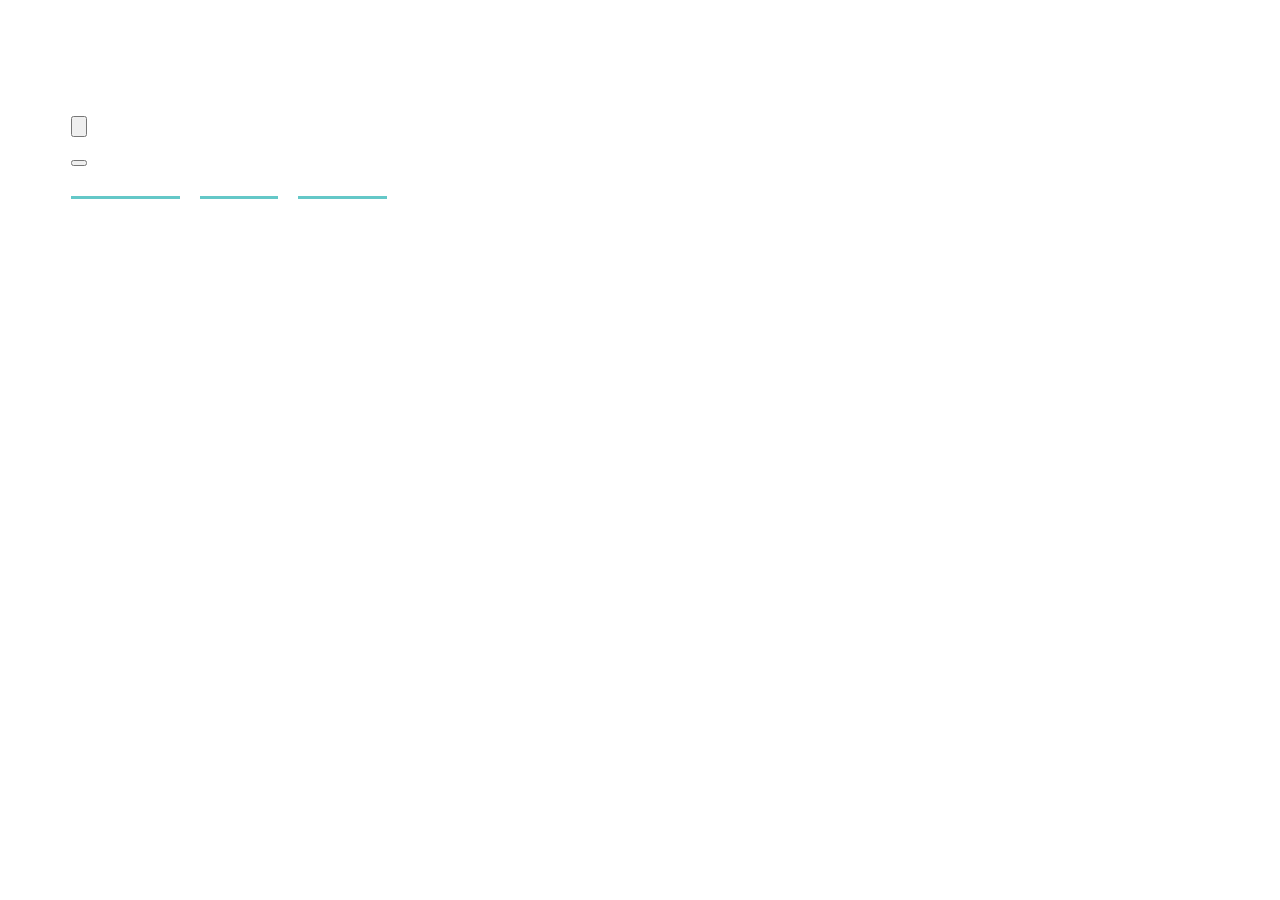
==== pages/contacto.html @ 52aacbdd "Se agrego el menu hambuguesa con boostrap" ====
<!DOCTYPE html>
<html lang="es">
  <head>
    <meta charset="UTF-8" />
    <meta name="viewport" content="width=device-width, initial-scale=1.0" />

    <link
      rel="icon"
      type="image/png"
      sizes="32x32"
      href="/images/863757bd0e79797a060afe7d72c6b04c-sticker.PNG"
    />
    <link rel="preconnect" href="https://fonts.googleapis.com" />
    <link rel="preconnect" href="https://fonts.gstatic.com" crossorigin />
    <link
      href="https://fonts.googleapis.com/css2?family=Alata&family=Josefin+Sans:wght@300&display=swap"
      rel="stylesheet"
    />
    <link
      href="https://cdn.jsdelivr.net/npm/bootstrap@5.3.2/dist/css/bootstrap.min.css"
      rel="stylesheet"
      integrity="sha384-T3c6CoIi6uLrA9TneNEoa7RxnatzjcDSCmG1MXxSR1GAsXEV/Dwwykc2MPK8M2HN"
      crossorigin="anonymous"
    />
    <link rel="stylesheet" href="/css/normalize.css" />
    <link rel="stylesheet" href="/css/style.css" />
    <title>Kpeler | Desarrollo Web | Contacto</title>
  </head>

  <body>
    <header class="header">
      <nav class="contenedor navbar navbar-expand-lg">
        <div class="logo">
          <img
            class="logo-imagen"
            src="/images/863757bd0e79797a060afe7d72c6b04c-sticker.PNG"
            alt=""
          />
          <a class="logo" href="/index.html">
            <h1 class="logo-text">Kepler</h1>
          </a>
        </div>

        <button
          class="navbar-toggler btn btn-outline-light"
          type="button"
          data-bs-toggle="offcanvas"
          data-bs-target="#offcanvasNavbar"
          aria-controls="offcanvasNavbar"
          aria-label="Toggle navigation"
        >
          <img src="/images/icon-hamburger.svg" alt="" />
        </button>
        <div
          class="offcanvas offcanvas-end"
          tabindex="-1"
          id="offcanvasNavbar"
          aria-labelledby="offcanvasNavbarLabel"
        >
          <div class="offcanvas-header">
            <button
              type="button"
              class="btn-close"
              data-bs-dismiss="offcanvas"
              aria-label="Close"
            ></button>
          </div>
          <div class="offcanvas-body">
            <ul
              class="menu-navegacion_item justify-content-end flex-grow-1 pe-3"
            >
              <li><a href="nosotros.html">Sobre Nosotros</a></li>
              <li><a href="materiales.html">Materiales</a></li>
              <li><a href="contacto.html">Contactanos</a></li>
            </ul>
          </div>
        </div>
      </nav>
    </header>
    <script
      src="https://cdn.jsdelivr.net/npm/bootstrap@5.3.2/dist/js/bootstrap.bundle.min.js"
      integrity="sha384-C6RzsynM9kWDrMNeT87bh95OGNyZPhcTNXj1NW7RuBCsyN/o0jlpcV8Qyq46cDfL"
      crossorigin="anonymous"
    ></script>
  </body>
</html>
---- css/style.css ----
:root {
  /* colores primarios */

  --White: hsl(0, 0%, 100%);
  --Black: hsl(0, 0%, 0%);
  --DarkGray: hsl(0, 0%, 55%);
  --ligthGray: hsla(0, 0%, 89%, 0.649);

  --VeryDarkGray: hsl(0, 0%, 41%);

  /* fuenets  */

  --fontPrimary: "Alata", sans-serif;
  --fontSecundary: "Josefin Sans", sans-serif;
}

/* apply a natural box layout model to all elements, but allowing components to change */
html {
  box-sizing: border-box;
  font-size: 62.5%; /* =10px */
}
*,
*:before,
*:after {
  box-sizing: inherit;
}

/* Globales  */
img {
  width: 100%;
  height: auto;
}
.img-icon {
  max-width: 15%;
}
a {
  text-decoration: none;
  color: var(--White);
}
ul {
  margin: 0;
  padding: 0;
}
li {
  list-style: none;
}
body {
  font-family: var(--fontPrimary);
  font-size: 1.6rem;
  line-height: 2; /** Interlineado**/
}

#miVideo {
  width: 100%;
  height: auto;
  background: rgb(235, 180, 238);
  background: linear-gradient(
    207deg,
    rgba(235, 180, 238, 1) 11%,
    rgba(180, 62, 176, 1) 80%
  );
}
.contenedor {
  max-width: 120rem; /** El ancho maximo del contenedor sera de 1200px o 120rem **/
  width: 90%; /** en un dispositivo pequeño el contenedor ocupara solo el 90% de su capacidad*/
  margin: 0 auto; /** el margin de arriba y abajo sera de 0 y el de la derecha e izqueirda sera autommatico, en funcion del espacio que encuentra **/
}

/* header */

header {
  background-image: url(/images/desktop/hero.jpg);
  background-position: center center;
  background-repeat: no-repeat;
  background-size: cover;
  height: 65rem;
}

.header {
  background-image: url(/images/desktop/hero.jpg);
  background-position: center center;
  background-repeat: no-repeat;
  background-size: cover;
  height: 20rem;
}

@media (max-width: 992px) {
  .menu-navegacion_item a {
    color: var(--Black);
  }
}

.menu-navegacion {
  display: flex;
  justify-content: space-between;
  align-items: center;
}

@media (min-width: 480px) {
  .menu-navegacion_item {
    display: flex;
    gap: 2rem;
    align-items: center;
    text-align: center;
    padding: 0;
  }
}

.logo {
  display: flex;
  align-items: center;
  justify-content: space-between;
}
.logo-imagen {
  max-width: 8rem;
}

.logo-text {
  font-size: 3rem;
  color: var(--White);
  text-transform: uppercase;
}

.menu-navegacion_item a {
  text-decoration: none;
  background: linear-gradient(
      to right,
      rgba(100, 200, 200, 1),
      rgba(100, 200, 200, 1)
    ),
    linear-gradient(
      to right,
      rgba(255, 0, 0, 1),
      rgba(255, 0, 180, 1),
      rgba(0, 100, 200, 1)
    );
  background-size: 100% 3px, 0 3px;
  background-position: 100% 100%, 0 100%;
  background-repeat: no-repeat;
  transition: background-size 400ms;
}
.menu-navegacion_item a:hover {
  background-size: 0 3px, 100% 3px;
}

/* header text */
.hero h1 {
  text-transform: uppercase;
  color: var(--White);
  font-family: var(--fontSecundary);
  font-weight: 300;
  font-size: 3.5rem;
  border: 2px solid var(--White);
  margin-top: 6rem;
  padding: 2rem;
}
@media (min-width: 480px) {
  .hero h1 {
    font-size: 4.5rem;
    margin-top: 12rem;
  }
}

/* kepler  */

.kepler-info {
  margin-top: 4rem;
}

.kepler-info_text h2 {
  font-size: 4rem;
  font-family: var(--fontSecundary);
  text-transform: uppercase;
  font-weight: 300;
  text-align: center;
}
.kepler-info_text p {
  font-size: 1.6rem;
  font-family: var(--fontPrimary);
  text-align: center;
}

@media (min-width: 480px) {
  .kepler-info {
    display: grid;
    grid-template-columns: repeat(2, 1fr);
    gap: 4rem;
    align-items: end;
    margin-top: 10rem;
  }
  .kepler-info_text {
    grid-row: 1/2;
  }
  .kepler-info_video {
    grid-column: 2/3;
  }
  .kepler-info_text p {
    text-align: right;
    padding-bottom: 2rem;
  }
  .kepler-info_text h2 {
    text-align: right;
  }
}

/* GRID VIDEOS  */

.info-videos {
  margin-top: 15rem;
  text-align: center;
}

.info-videos h2 {
  font-family: var(--fontSecundary);
  font-size: 3rem;
  text-transform: uppercase;
  padding-top: 2rem;
}
.info-videos button {
  border: 1px solid var(--VeryDarkGray);
  padding: 2rem;
}
.info-videos button a {
  font-family: var(--fontSecundary);
  text-transform: uppercase;
  color: var(--VeryDarkGray);
  font-weight: 700;
}
.info-videos button:hover {
  background-color: var(--Black);
}
.info-videos button:hover a {
  color: var(--White);
}

.grid-videos {
  margin-top: 5rem;
}
.grid-videos img {
  width: 100%;
  height: auto;
}

.bg-info-videos {
  background-color: var(--ligthGray);
  padding: 2rem 0;
}
@media (min-width: 480px) {
  .grid-videos {
    display: grid;
    grid-template-columns: repeat(2, 1fr);
    gap: 3rem;
    margin-top: 10rem;
  }
  .info-videos {
    display: flex;
    justify-content: space-between;
    align-items: center;
  }
  .grid-videos div {
    position: relative;
    overflow: hidden;
    border-radius: 0.5rem;
  }
  .grid-videos img:hover {
    transform: scale(1.1);
  }
  .grid-videos .vide-img {
    display: block;
    position: relative;
    z-index: 1;
    height: 35rem;
    object-fit: cover;
    transition: transform 300ms ease;
  }
  .bg-info-videos {
    padding: 0;
  }
}

/* footer */
.footer {
  background-color: var(--Black);
  color: var(--White);
  text-align: center;
  margin-top: 5rem;
  padding-bottom: 3rem;
  padding-top: 3rem;
}

.footer-info_brand-nav p {
  font-family: var(--fontSecundary);
  font-weight: 700;
  text-transform: uppercase;
  font-size: 1.8rem;
}
.footer-info_copy p {
  margin-bottom: 0;
}
.footer-info_brand-nav {
  margin-bottom: 5rem;
}

@media (min-width: 480px) {
  .footer-info {
    display: flex;
    justify-content: space-between;
    align-items: center;
  }
  .footer-info_brand-nav {
    text-align: left;
  }
  .footer-info_copy {
    text-align: right;
  }

  .footer {
    margin-top: 13rem;
  }
  .footer-info_brand-nav {
    margin-bottom: 1rem;
  }
}
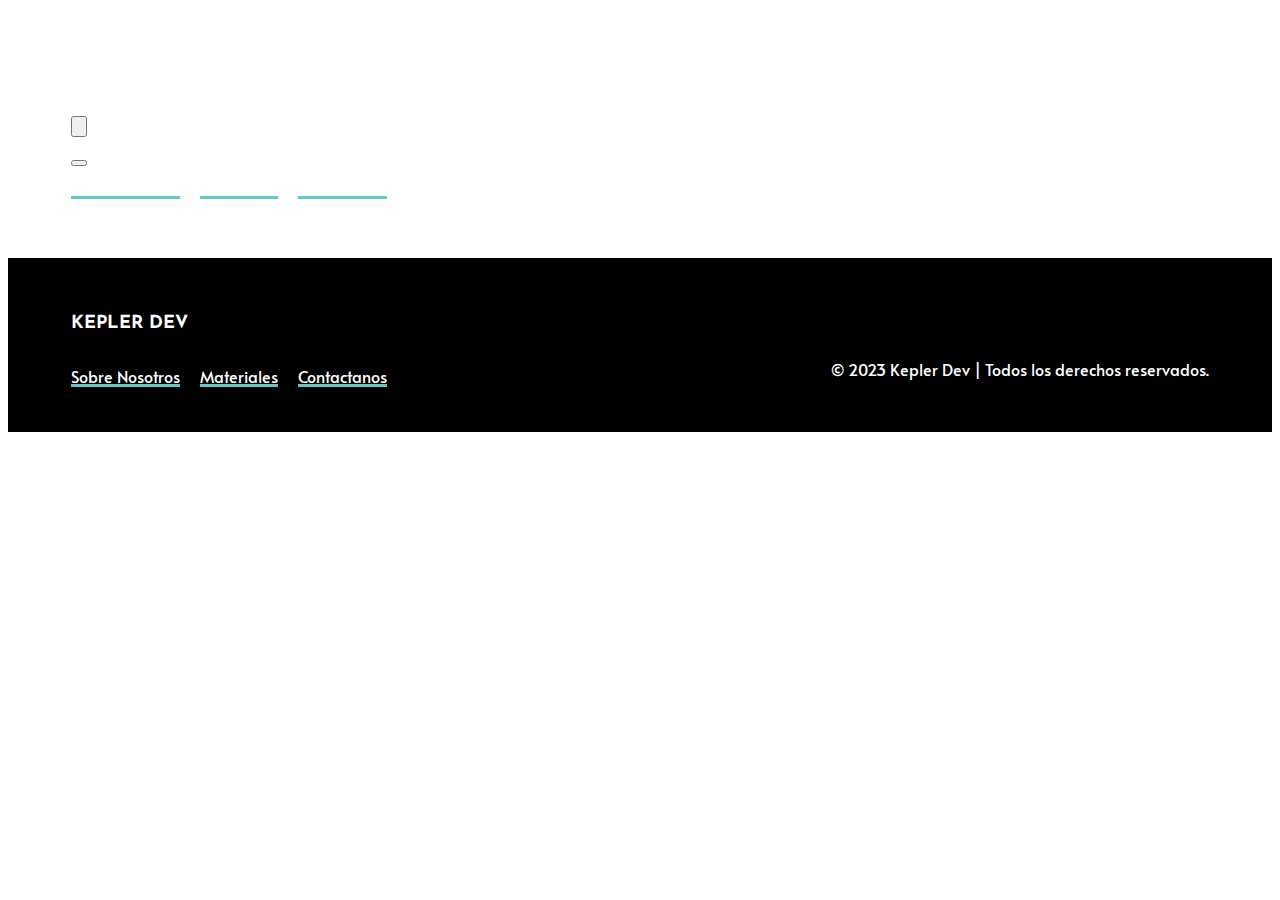
==== commit b626c2f8: "Se termino pagina sobre nostros y se agrego el foooter a todas las otra paginas" ====
--- a/pages/contacto.html
+++ b/pages/contacto.html
@@ -24,7 +24,7 @@
     />
     <link rel="stylesheet" href="/css/normalize.css" />
     <link rel="stylesheet" href="/css/style.css" />
-    <title>Kpeler | Desarrollo Web | Contacto</title>
+    <title>Kepler | Desarrollo Web | Contacto</title>
   </head>
 
   <body>
@@ -77,6 +77,34 @@
         </div>
       </nav>
     </header>
+
+    <main></main>
+    <footer class="footer">
+      <div class="contenedor footer-info">
+        <div class="footer-info_brand-nav">
+          <div>
+            <p>Kepler Dev</p>
+          </div>
+          <div>
+            <ul class="menu-navegacion_item">
+              <li><a href="nosotros.html">Sobre Nosotros</a></li>
+              <li><a href="materiales.html">Materiales</a></li>
+              <li><a href="contacto.html">Contactanos</a></li>
+            </ul>
+          </div>
+        </div>
+        <div class="footer-info_copy">
+          <div>
+            <a href="https://www.youtube.com/@keplerkepler4349/featured"
+              ><img class="img-icon" src="images/icono-youtube.svg" alt=""
+            /></a>
+          </div>
+          <div>
+            <p>&copy; 2023 Kepler Dev | Todos los derechos reservados.</p>
+          </div>
+        </div>
+      </div>
+    </footer>
     <script
       src="https://cdn.jsdelivr.net/npm/bootstrap@5.3.2/dist/js/bootstrap.bundle.min.js"
       integrity="sha384-C6RzsynM9kWDrMNeT87bh95OGNyZPhcTNXj1NW7RuBCsyN/o0jlpcV8Qyq46cDfL"
--- a/css/style.css
+++ b/css/style.css
@@ -7,6 +7,7 @@
   --ligthGray: hsla(0, 0%, 89%, 0.649);
 
   --VeryDarkGray: hsl(0, 0%, 41%);
+  --CardColor: hsl(40, 100%, 60%); /* Un color naranja vibrante como ejemplo */
 
   /* fuenets  */
 
@@ -53,17 +54,22 @@
 #miVideo {
   width: 100%;
   height: auto;
-  background: rgb(235, 180, 238);
-  background: linear-gradient(
-    207deg,
-    rgba(235, 180, 238, 1) 11%,
-    rgba(180, 62, 176, 1) 80%
-  );
-}
+}
+
+/* utilidades */
 .contenedor {
   max-width: 120rem; /** El ancho maximo del contenedor sera de 1200px o 120rem **/
   width: 90%; /** en un dispositivo pequeño el contenedor ocupara solo el 90% de su capacidad*/
   margin: 0 auto; /** el margin de arriba y abajo sera de 0 y el de la derecha e izqueirda sera autommatico, en funcion del espacio que encuentra **/
+}
+.text-center {
+  text-align: center;
+}
+.text-deco {
+  background-color: #a443ffb0;
+  padding: 1rem;
+  font-family: var(--fontPrimary);
+  font-style: italic;
 }
 
 /* header */
@@ -73,7 +79,7 @@
   background-position: center center;
   background-repeat: no-repeat;
   background-size: cover;
-  height: 65rem;
+  height: 50rem;
 }
 
 .header {
@@ -81,7 +87,7 @@
   background-position: center center;
   background-repeat: no-repeat;
   background-size: cover;
-  height: 20rem;
+  height: 12rem;
 }
 
 @media (max-width: 992px) {
@@ -206,7 +212,7 @@
 /* GRID VIDEOS  */
 
 .info-videos {
-  margin-top: 15rem;
+  margin-top: 5rem;
   text-align: center;
 }
 
@@ -235,6 +241,9 @@
 
 .grid-videos {
   margin-top: 5rem;
+}
+.grid-videos div {
+  margin-top: 2rem;
 }
 .grid-videos img {
   width: 100%;
@@ -256,6 +265,7 @@
     display: flex;
     justify-content: space-between;
     align-items: center;
+    padding: 2rem;
   }
   .grid-videos div {
     position: relative;
@@ -301,6 +311,10 @@
   margin-bottom: 5rem;
 }
 
+.footer-info_brand-nav a {
+  color: var(--White);
+}
+
 @media (min-width: 480px) {
   .footer-info {
     display: flex;
@@ -321,3 +335,132 @@
     margin-bottom: 1rem;
   }
 }
+
+/* Sobre nosotros  */
+
+.info-nosotros-kepler {
+  margin-top: 4rem;
+}
+
+.info-nosotros-kepler h2 {
+  font-size: 3.5rem;
+  font-family: var(--fontSecundary);
+  text-transform: uppercase;
+  font-weight: 400;
+}
+.info-nosotros-kepler p {
+  font-family: var(--fontSecundary);
+  margin-bottom: 4rem;
+}
+.grid-cards {
+  margin-bottom: 2rem;
+  background-color: var(--ligthGray);
+  padding: 2rem;
+  border-radius: 0.5rem;
+  box-shadow: 0px 0px 21px 3px rgba(105, 105, 105, 0.75);
+  -webkit-box-shadow: 0px 0px 21px 3px rgba(105, 105, 105, 0.75);
+  -moz-box-shadow: 0px 0px 21px 3px rgba(105, 105, 105, 0.75);
+}
+.grid-cards h3 {
+  font-weight: 900;
+  font-size: 2rem;
+  color: purple;
+  text-transform: uppercase;
+}
+.grid-cards p {
+  font-family: var(--fontSecundary);
+  font-size: 1.8rem;
+  margin-top: 2rem;
+  font-weight: 600;
+}
+
+@media (min-width: 480px) {
+  .grid-cards-nosotros {
+    display: grid;
+    grid-template-columns: repeat(3, 1fr);
+    gap: 3rem;
+    margin-top: 10rem;
+  }
+}
+
+/* bar institiutos  */
+
+.bar-insti {
+  text-align: center;
+  margin-top: 5rem;
+}
+.bg-bar-insti p {
+  font-size: 2.5rem;
+  margin-top: 10rem;
+  margin-bottom: 0;
+  text-transform: capitalize;
+  font-style: italic;
+  color: gray;
+}
+.img-bar-insti {
+  max-width: 80%;
+  margin-top: 5rem;
+}
+
+@media (min-width: 480px) {
+  .bar-insti {
+    display: flex;
+    justify-content: space-around;
+    align-items: center;
+    margin-top: 5rem;
+    background-color: var(--ligthGray);
+    padding: 2rem;
+  }
+  .img-bar-insti {
+    filter: grayscale(1);
+    margin: 0;
+  }
+  .img-bar-insti:hover {
+    filter: none;
+  }
+}
+
+/* cards nosotros  */
+
+.cards-nosotros {
+  margin-top: 5rem;
+  padding: 2rem;
+  background-color: var(--ligthGray);
+  border-radius: 0.5rem;
+}
+
+@media (min-width: 480px) {
+  .cards-nosotros-grid {
+    display: grid;
+    grid-template-columns: repeat(2, 1fr);
+    gap: 2rem;
+    margin-top: 8rem;
+  }
+}
+.cards-nosotros {
+  display: flex;
+  flex-direction: column;
+  align-items: center;
+  justify-content: space-between;
+  gap: 2rem;
+}
+
+.cards-nosotros img {
+  max-width: 5%;
+  min-width: 25%;
+  height: auto;
+  border-radius: 50%;
+  border: 3px solid #a443ffb0;
+}
+
+@media (min-width: 480px) {
+  .cards-nosotros-heading {
+    display: flex;
+    align-items: center;
+    gap: 3rem;
+  }
+}
+
+.cards-nosotros-heading h4 a {
+  color: var(--Black);
+}
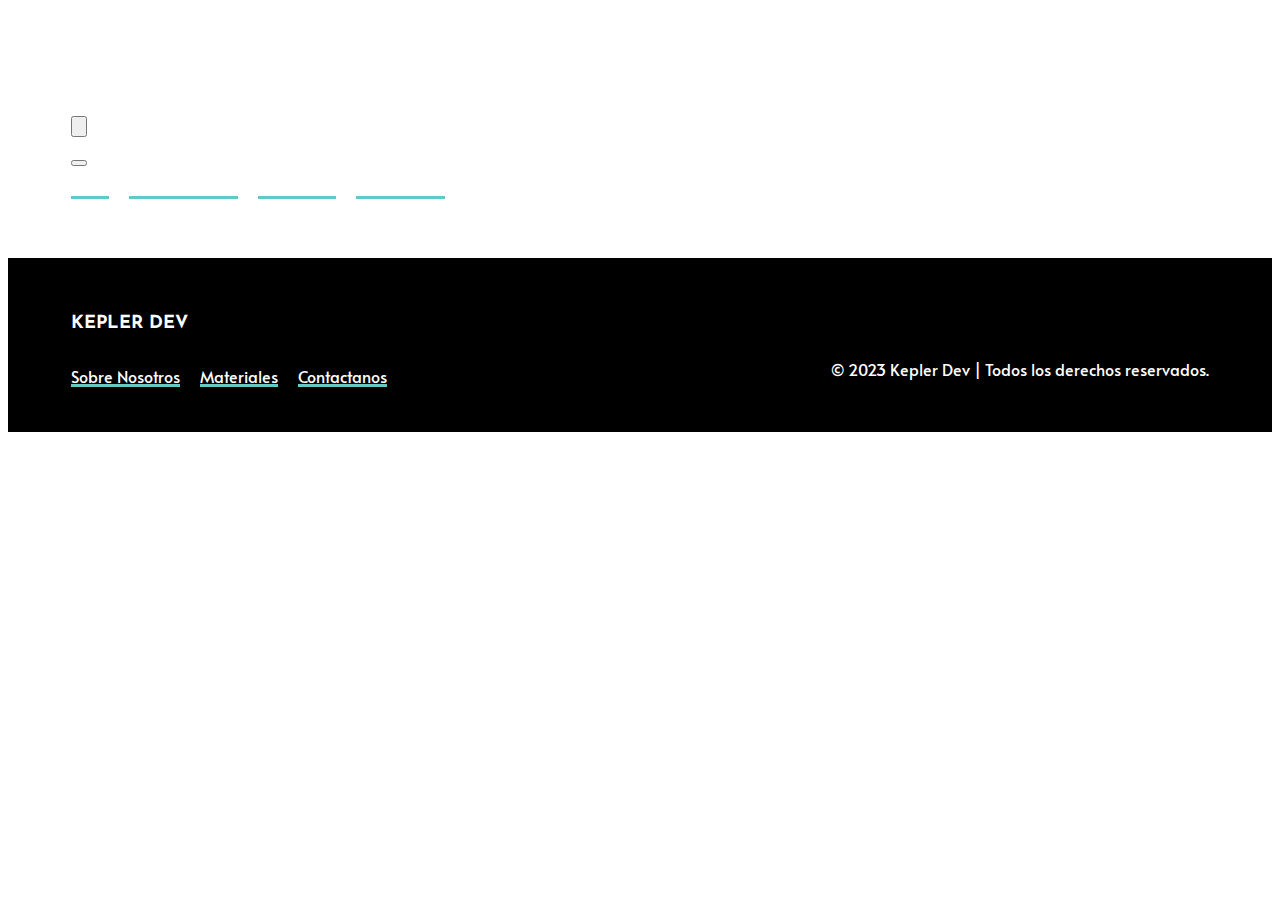
==== commit 442643c4: "Se creo las cards de materiales" ====
--- a/pages/contacto.html
+++ b/pages/contacto.html
@@ -69,6 +69,7 @@
             <ul
               class="menu-navegacion_item justify-content-end flex-grow-1 pe-3"
             >
+              <li><a href="/index.html">Inicio</a></li>
               <li><a href="nosotros.html">Sobre Nosotros</a></li>
               <li><a href="materiales.html">Materiales</a></li>
               <li><a href="contacto.html">Contactanos</a></li>
--- a/css/style.css
+++ b/css/style.css
@@ -28,6 +28,10 @@
 
 /* Globales  */
 img {
+  width: 100%;
+  height: auto;
+}
+.card-img-top {
   width: 100%;
   height: auto;
 }
@@ -251,8 +255,8 @@
 }
 
 .bg-info-videos {
-  background-color: var(--ligthGray);
   padding: 2rem 0;
+  margin-top: 10rem;
 }
 @media (min-width: 480px) {
   .grid-videos {
@@ -464,3 +468,11 @@
 .cards-nosotros-heading h4 a {
   color: var(--Black);
 }
+
+.cards-grid-materiales {
+  display: flex;
+  flex-wrap: wrap;
+  justify-content: center;
+  gap: 3rem;
+  margin-top: 8rem;
+}
